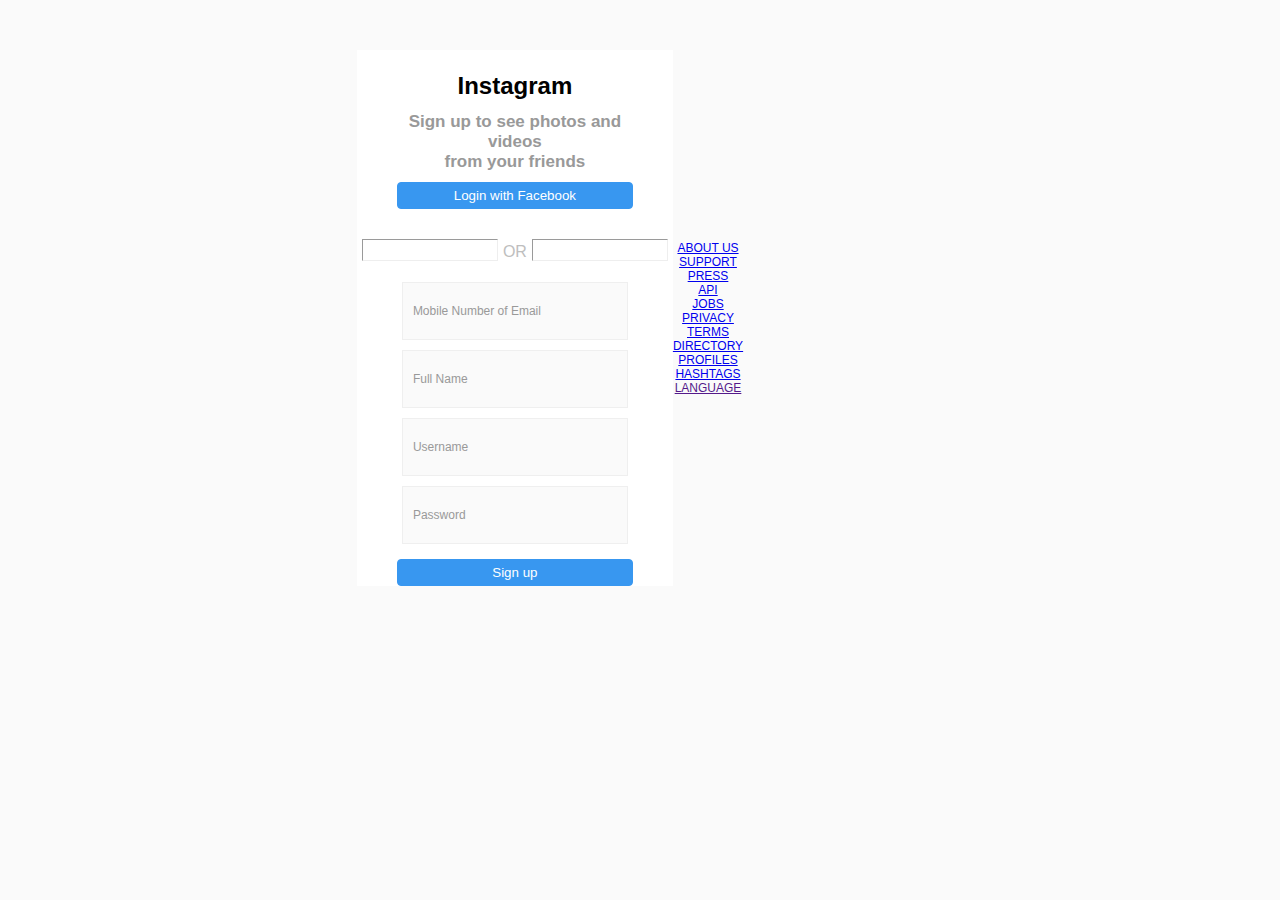
==== index.html @ da3e9068 "home page is half way done" ====
<!DOCTYPE html>
<html lang="en">
<head>
    <meta charset="UTF-8">
    <meta name="viewport" content="width=device-width, initial-scale=1.0">
    <meta http-equiv="X-UA-Compatible" content="ie=edge">
    <title>Instagram</title>
        <link rel="stylesheet" href="https://stackpath.bootstrapcdn.com/bootstrap/4.2.1/css/bootstrap.min.css" integrity="sha384-GJzZqFGwb1QTTN6wy59ffF1BuGJpLSa9DkKMp0DgiMDm4iYMj70gZWKYbI706tWS" crossorigin="anonymous">
        <link rel="stylesheet" href="styles.css">
    </head>
<body id="home">
    <div id="home-img">
        <img id="home-pic" src="https://www.instagram.com/static/images/homepage/home-phones@2x.png/9364675fb26a.png">
    </div>
    <div id="login">
        <h2 id="Instagram">Instagram</h2>
        <form id="form-box">
            <h2 id="form-text">Sign up to see photos and videos </br>from your friends</h2>
            <div id="buttons">
                <button id="fb-login" h><a url="https://www.google.com">Login with Facebook</a></button>
            </div>
            </br>
            <div id="break">
                <hr id="line">
                <p>OR</p>
                <hr id="line">
            </div>
            <div id="text-boxes">
                <input type="text" value="Mobile Number of Email">
                <input type="text" value="Full Name">
                <input type="text" value="Username">
                <input type="text" value="Password">
            </div>
            <div id="buttons">
                <button id="fb-login" h><a url="https://www.google.com">Sign up</a></button>
            </div>
        </form>
    </div>

    <nav class="navbar fixed-bottom navbar-light bg-light">
        <a class="navbar-brand" href="https://www.instagram.com/about/us/">ABOUT US</a>
        <a class="navbar-brand" href="https://help.instagram.com/">SUPPORT</a>
        <a class="navbar-brand" href="https://instagram-press.com/">PRESS</a>
        <a class="navbar-brand" href="https://www.instagram.com/developer/">API</a>
        <a class="navbar-brand" href="https://www.instagram.com/about/jobs/">JOBS</a>
        <a class="navbar-brand" href="https://www.instagram.com/legal/privacy/">PRIVACY</a>
        <a class="navbar-brand" href="https://www.instagram.com/legal/terms/">TERMS</a>
        <a class="navbar-brand" href="https://www.instagram.com/explore/locations/">DIRECTORY</a>
        <a class="navbar-brand" href="https://www.instagram.com/directory/profiles/">PROFILES</a>
        <a class="navbar-brand" href="https://www.instagram.com/directory/hashtags/">HASHTAGS</a>
        <a  onclick= "alert('I don\'t work yet')" class="navbar-brand" href="">LANGUAGE</a>
    </nav>

    <script src="https://code.jquery.com/jquery-3.3.1.slim.min.js" integrity="sha384-q8i/X+965DzO0rT7abK41JStQIAqVgRVzpbzo5smXKp4YfRvH+8abtTE1Pi6jizo" crossorigin="anonymous"></script>
    <script src="https://cdnjs.cloudflare.com/ajax/libs/popper.js/1.14.6/umd/popper.min.js" integrity="sha384-wHAiFfRlMFy6i5SRaxvfOCifBUQy1xHdJ/yoi7FRNXMRBu5WHdZYu1hA6ZOblgut" crossorigin="anonymous"></script>
    <script src="https://stackpath.bootstrapcdn.com/bootstrap/4.2.1/js/bootstrap.min.js" integrity="sha384-B0UglyR+jN6CkvvICOB2joaf5I4l3gm9GU6Hc1og6Ls7i6U/mkkaduKaBhlAXv9k" crossorigin="anonymous"></script>
</body>
</html>
---- styles.css ----
#home {
    margin-top: 50px;
    background-color: #FAFAFA;
    display: flex;
    justify-content: center;
    align-items: center;
}

#home-pic {
    width: 66%;
    height: 25%;
    max-height: 900px;
    
}

#home-img {
    margin-right: -200px;
}

#login {
    background-color: white;
    max-width: 25%;
}

.navbar-brand{
    font-size: 12px;
    display: flex !important;
    justify-content: center;
    align-items: baseline;
    
}

#form-text {
    font-weight: 600 !important;
    line-height: 20px !important;
    font-size: 17px !important;
    margin: 0 40px 10px !important;
    color: #999;
    text-align: center;
}

#Instagram {
    margin: 22px auto 12px;
    display: flex;
    justify-content: center;
}

#fb-login{
    background-color: #3897F0;
    color: white;
    border: 1px solid #3897f0;
    border-radius: 4px;
    padding: 5px 9px;
    width: 100%;
    text-align: center;
    
}

#line {
    width: 100%;
    margin-top: .78rem;
    margin-bottom: 1rem;
    margin-right: 5px;
    margin-left: 5px;
    
}

#break {
    display: flex;
    align-content: center;
    justify-content: center;
    color: rgb(190, 190, 190);
}


#text-boxes {
    display: flex;
    flex-wrap: wrap;
    justify-content: center;
    align-content: center;
    margin-left: 40px;
    margin-right: 40px;
}

input {
    margin: 5px;
    border: 1px solid #efefef;
    background: #fafafa;
    font-size: 12px !important;
    color: #999;
    width: 100%;
    height: 36px;
    left: 8px;
    padding: 10px;

}

#buttons {
    margin-left: 40px;
    margin-right: 40px;
    margin-top: 10px;
}

html {
    font-family: -apple-system,BlinkMacSystemFont,"Segoe UI",Roboto,Helvetica,Arial,sans-serif !important;
}
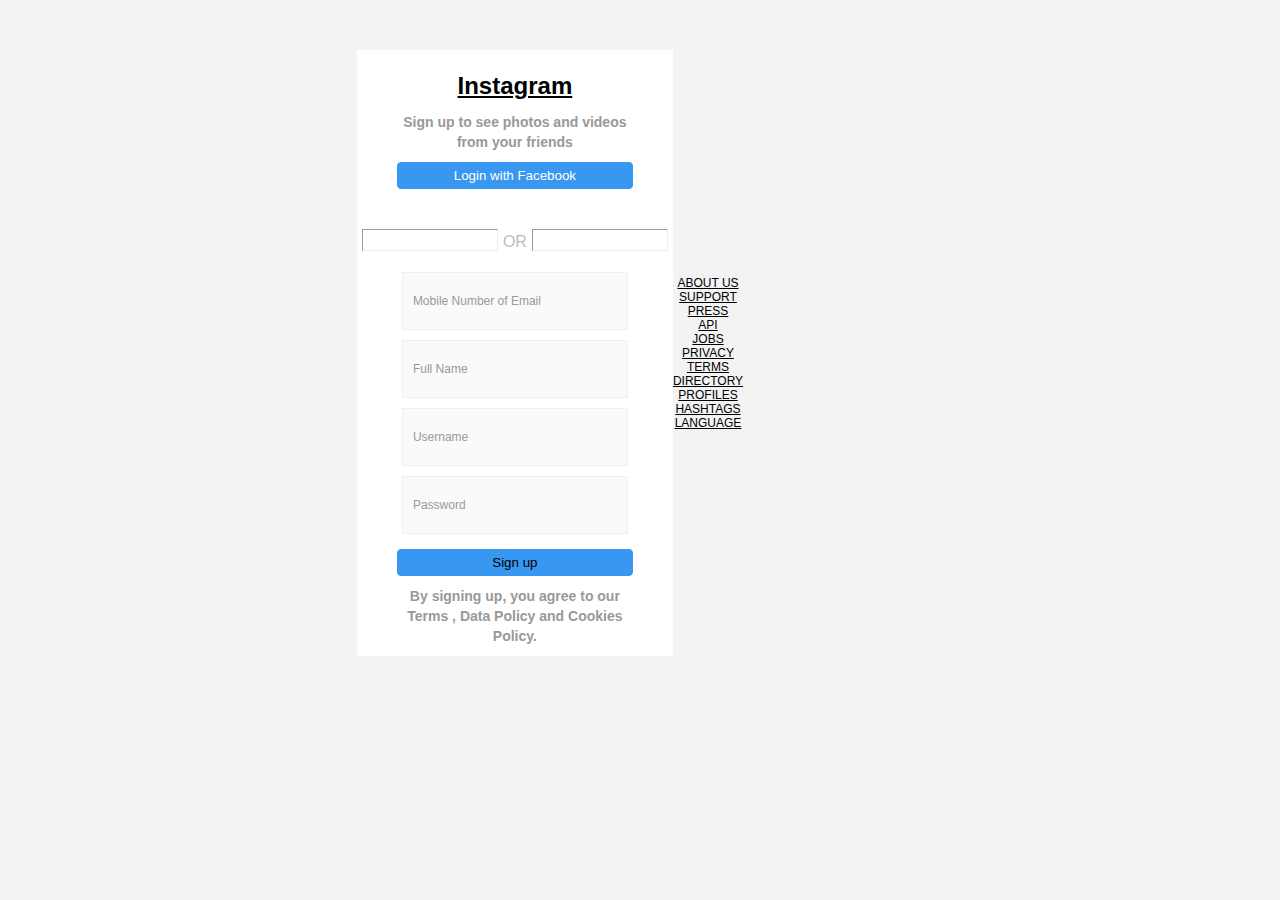
==== commit d6f76a98: "done boiiiii" ====
--- a/index.html
+++ b/index.html
@@ -13,11 +13,11 @@
         <img id="home-pic" src="https://www.instagram.com/static/images/homepage/home-phones@2x.png/9364675fb26a.png">
     </div>
     <div id="login">
-        <h2 id="Instagram">Instagram</h2>
+        <a href="explore.html"><h2 id="Instagram">Instagram</h2></a>
         <form id="form-box">
             <h2 id="form-text">Sign up to see photos and videos </br>from your friends</h2>
             <div id="buttons">
-                <button id="fb-login" h><a url="https://www.google.com">Login with Facebook</a></button>
+                <button id="fb-login" h>Login with Facebook</button>
             </div>
             </br>
             <div id="break">
@@ -32,8 +32,11 @@
                 <input type="text" value="Password">
             </div>
             <div id="buttons">
-                <button id="fb-login" h><a url="https://www.google.com">Sign up</a></button>
+                <a>
+                    <button id="fb-login" h><a url="https://www.google.com">Sign up</a></button>
+                </a>
             </div>
+            <h2 id="form-text">By signing up, you agree to our </br>Terms , Data Policy and Cookies </br> Policy.</h2>
         </form>
     </div>
 
--- a/styles.css
+++ b/styles.css
@@ -34,7 +34,7 @@
 #form-text {
     font-weight: 600 !important;
     line-height: 20px !important;
-    font-size: 17px !important;
+    font-size: 14px !important;
     margin: 0 40px 10px !important;
     color: #999;
     text-align: center;
@@ -54,7 +54,7 @@
     padding: 5px 9px;
     width: 100%;
     text-align: center;
-    
+    margin-bottom: 10px;
 }
 
 #line {
@@ -102,6 +102,51 @@
     margin-top: 10px;
 }
 
-html {
+body {
     font-family: -apple-system,BlinkMacSystemFont,"Segoe UI",Roboto,Helvetica,Arial,sans-serif !important;
+    background-color: #f3f3f3 !important;
 }
+
+a {
+    color: black;
+}
+
+.portfolio {
+    display: grid;
+    grid-template: auto auto auto auto auto / 1fr 1fr 1fr;
+    grid-column-gap: 10px;
+    grid-row-gap: 10px;
+    margin-left: 300px;
+    margin-right: 300px;
+  }
+  
+  .image img {
+    width: 100%;
+    height: 100%;
+  }
+
+  #explore-title {
+    margin-left: 300px;
+    margin-right: 300px;  
+    font-size: 16px;
+    color: #999
+}
+
+#search-bar {
+    position: relative;
+    left: 500px;
+}
+
+#my-nav {
+    font-family: -apple-system,BlinkMacSystemFont,"Segoe UI",Roboto,Helvetica,Arial,sans-serif !important;
+    background-color: white;
+}
+
+.feed {
+    display: grid;
+    grid-template: auto auto auto auto auto / 1fr;
+    grid-column-gap: 10px;
+    grid-row-gap: 10px;
+    margin-left: 400px;
+    margin-right: 400px;
+}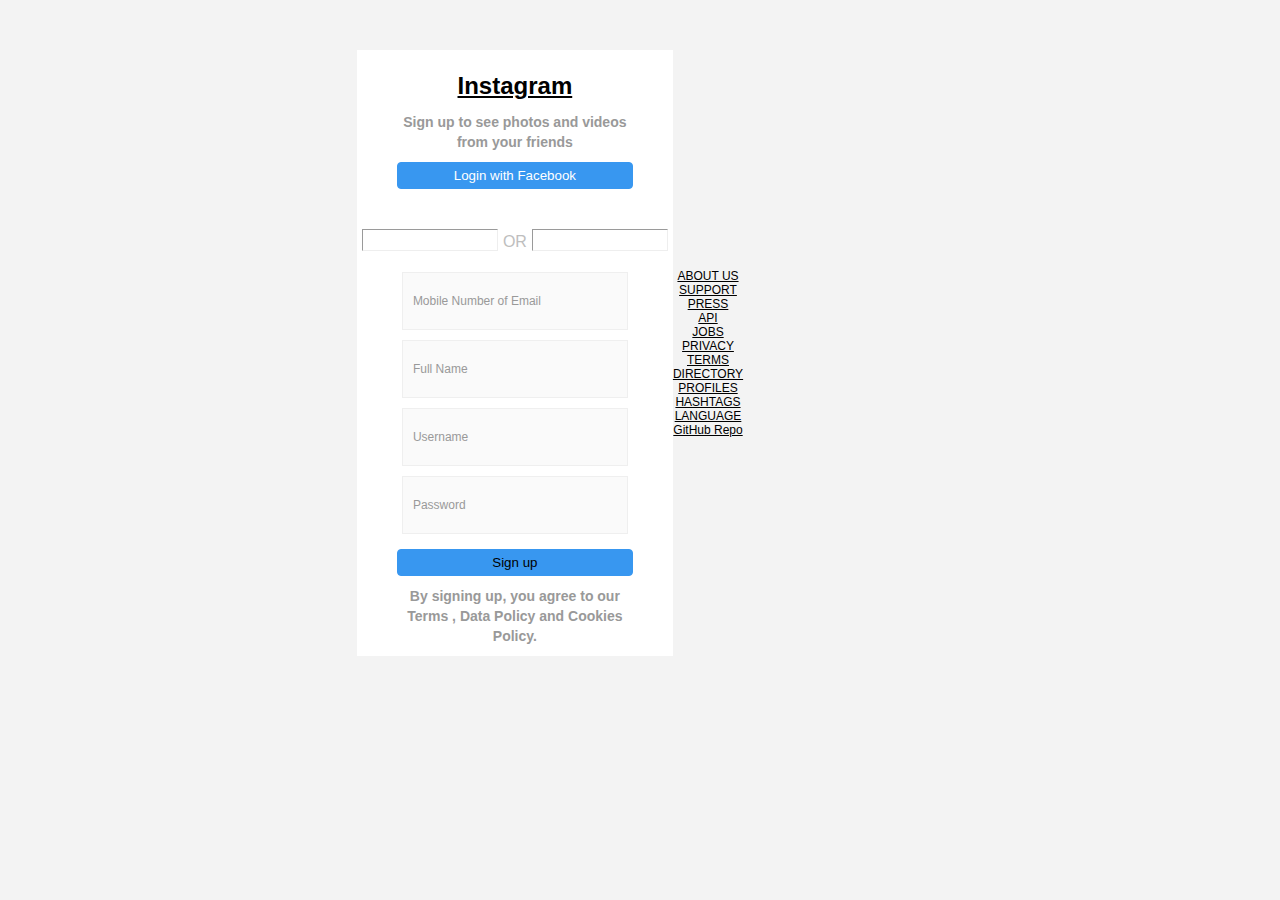
==== commit 0bab1f9a: "im actually done now" ====
--- a/index.html
+++ b/index.html
@@ -52,6 +52,8 @@
         <a class="navbar-brand" href="https://www.instagram.com/directory/profiles/">PROFILES</a>
         <a class="navbar-brand" href="https://www.instagram.com/directory/hashtags/">HASHTAGS</a>
         <a  onclick= "alert('I don\'t work yet')" class="navbar-brand" href="">LANGUAGE</a>
+        <a class="navbar-brand" href="https://github.com/jacobcwright/260-Creative-Project-1">GitHub Repo</a>
+
     </nav>
 
     <script src="https://code.jquery.com/jquery-3.3.1.slim.min.js" integrity="sha384-q8i/X+965DzO0rT7abK41JStQIAqVgRVzpbzo5smXKp4YfRvH+8abtTE1Pi6jizo" crossorigin="anonymous"></script>
--- a/styles.css
+++ b/styles.css
@@ -149,4 +149,24 @@
     grid-row-gap: 10px;
     margin-left: 400px;
     margin-right: 400px;
+}
+
+#profile-header{
+    display: flex;
+    justify-content: center;
+    margin-top: 50px;
+    flex-wrap: wrap;
+}
+
+#username{
+    flex-shrink: 1;
+}
+
+#profile-pic {
+    width: 200px;
+    height: 200px;
+}
+
+#edit-profile {
+
 }